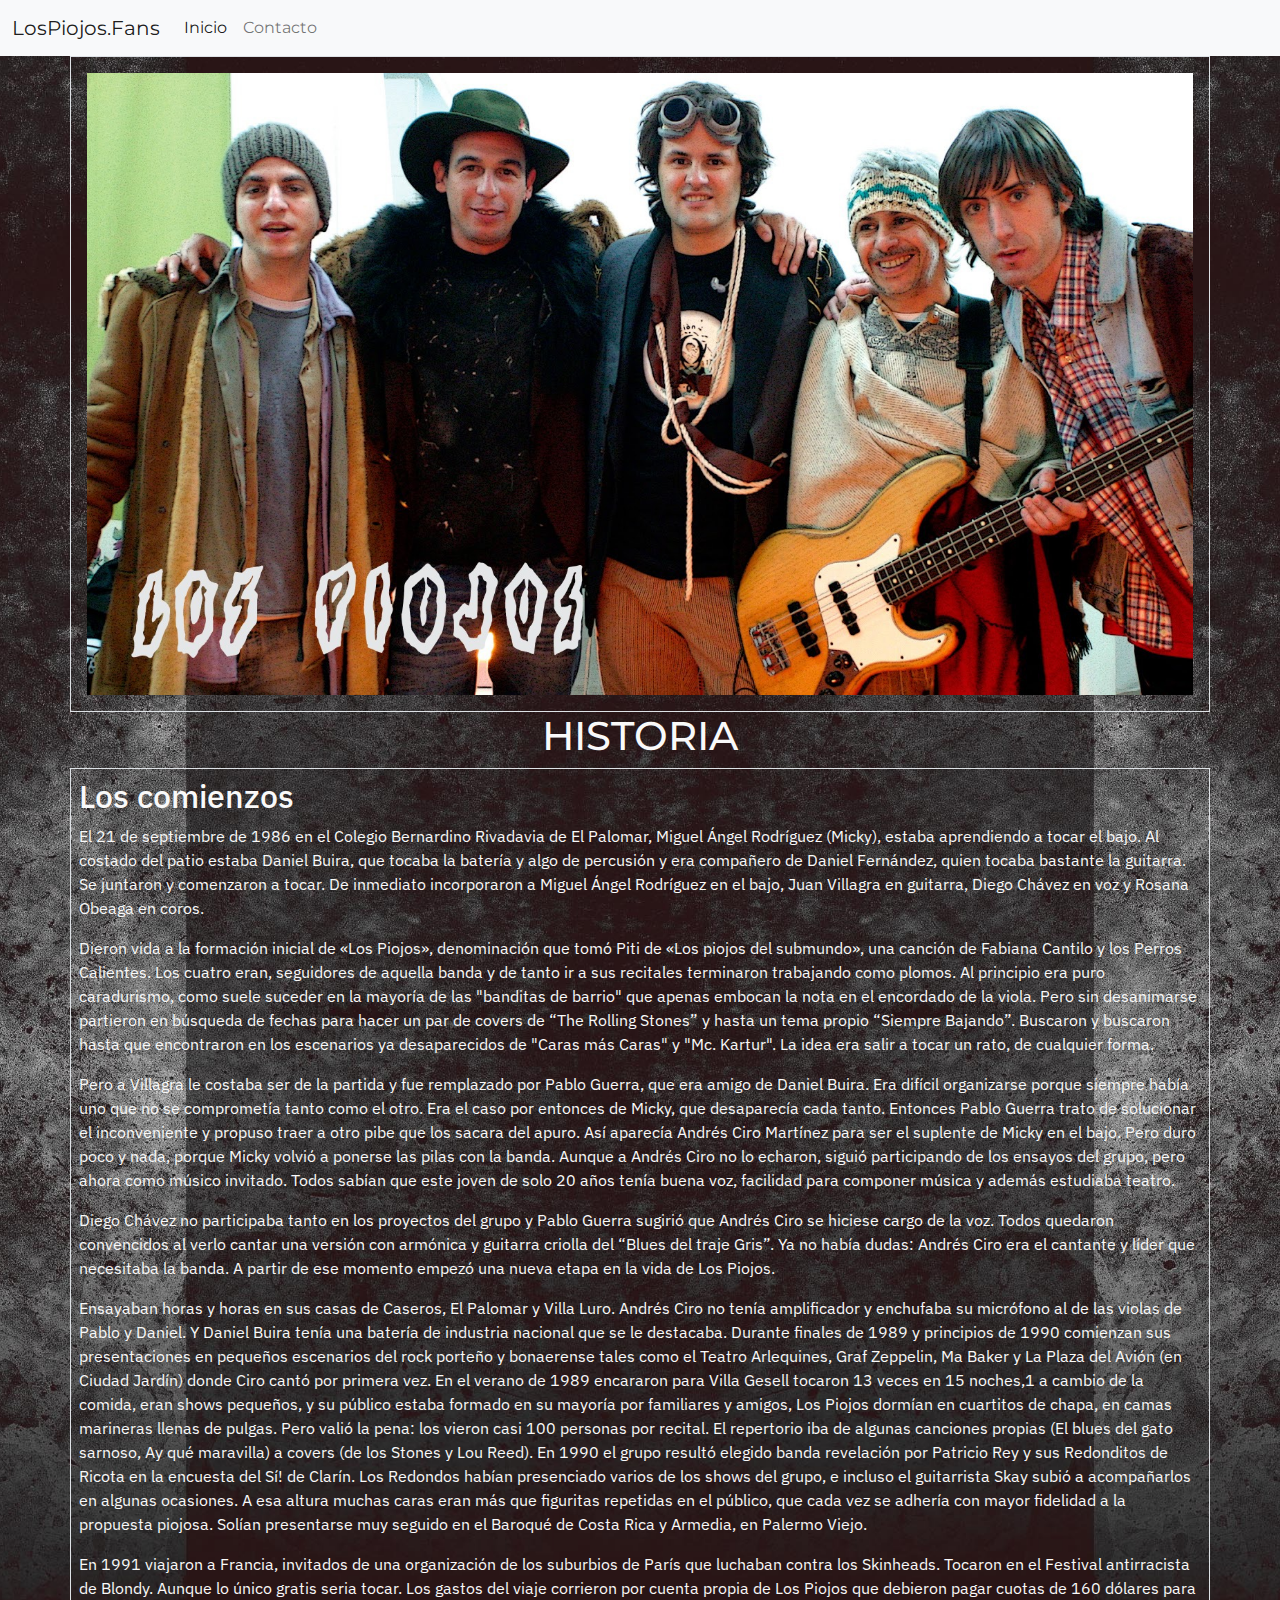
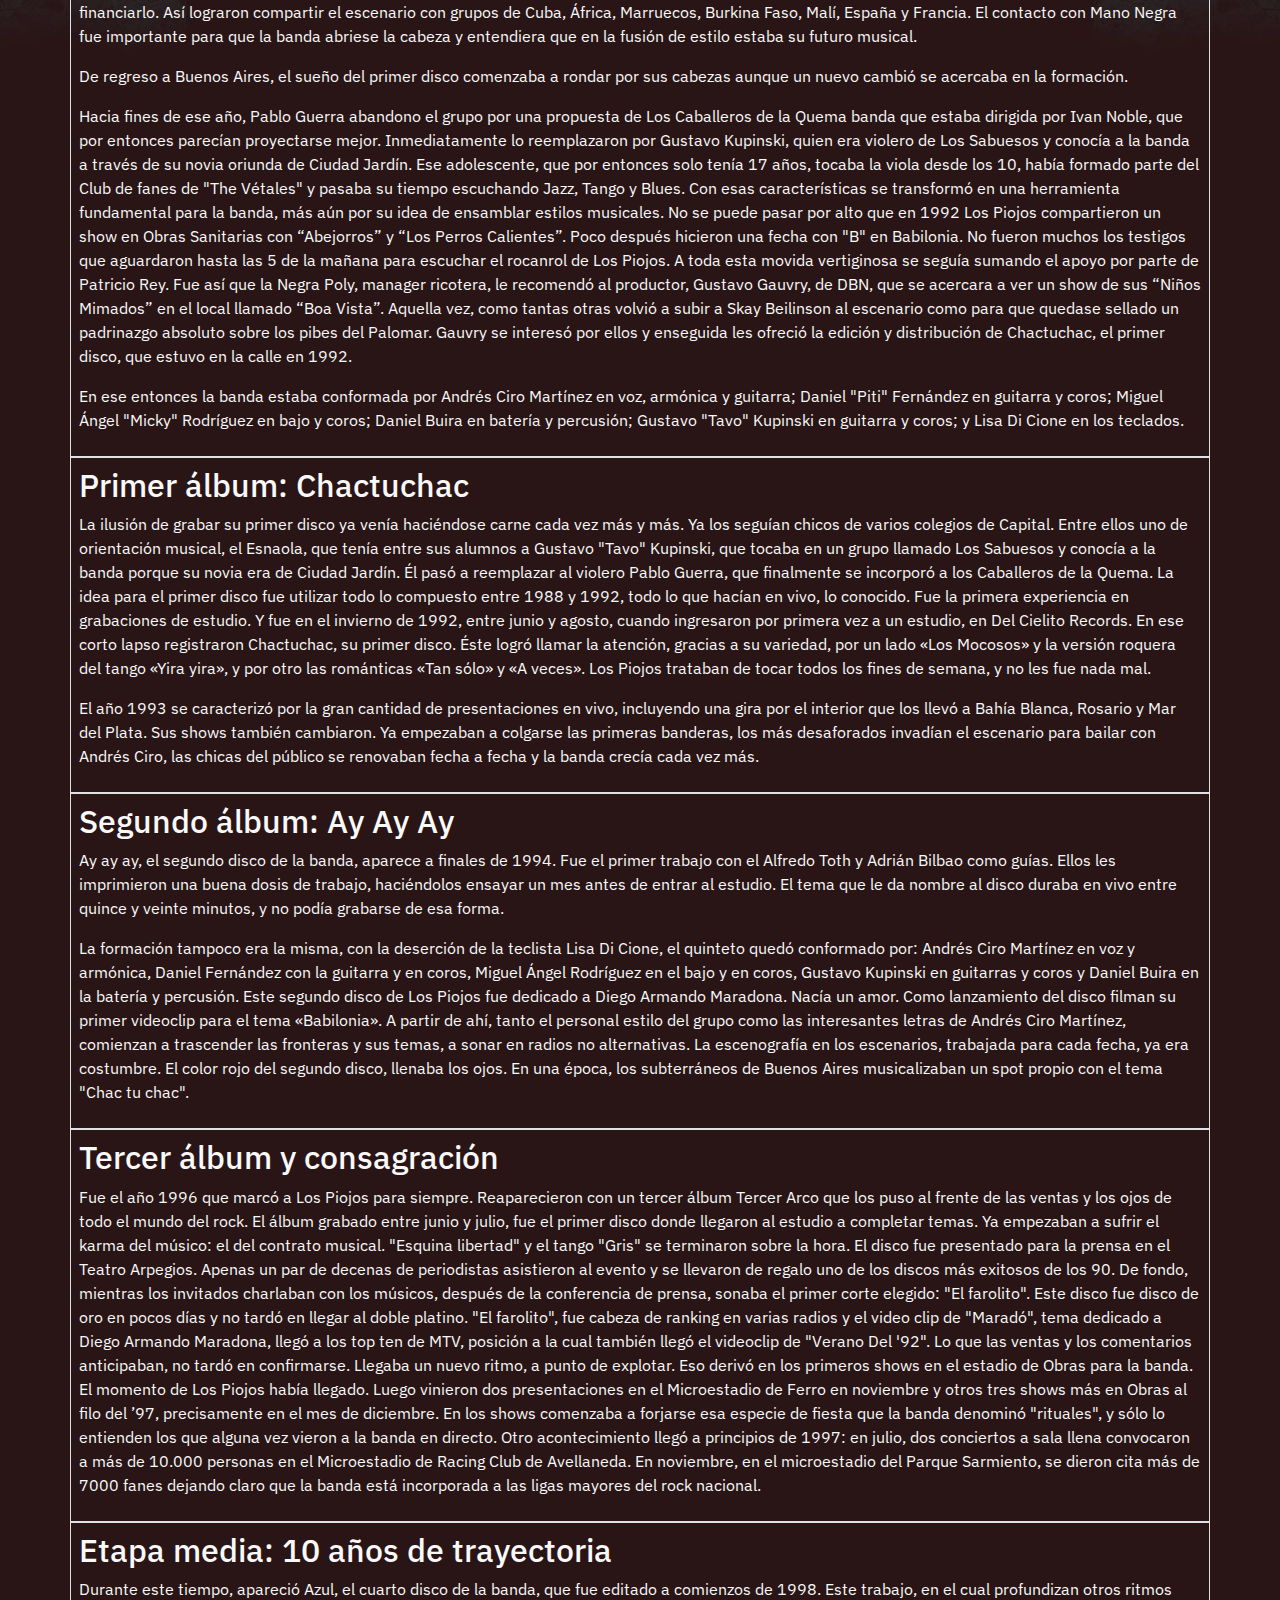
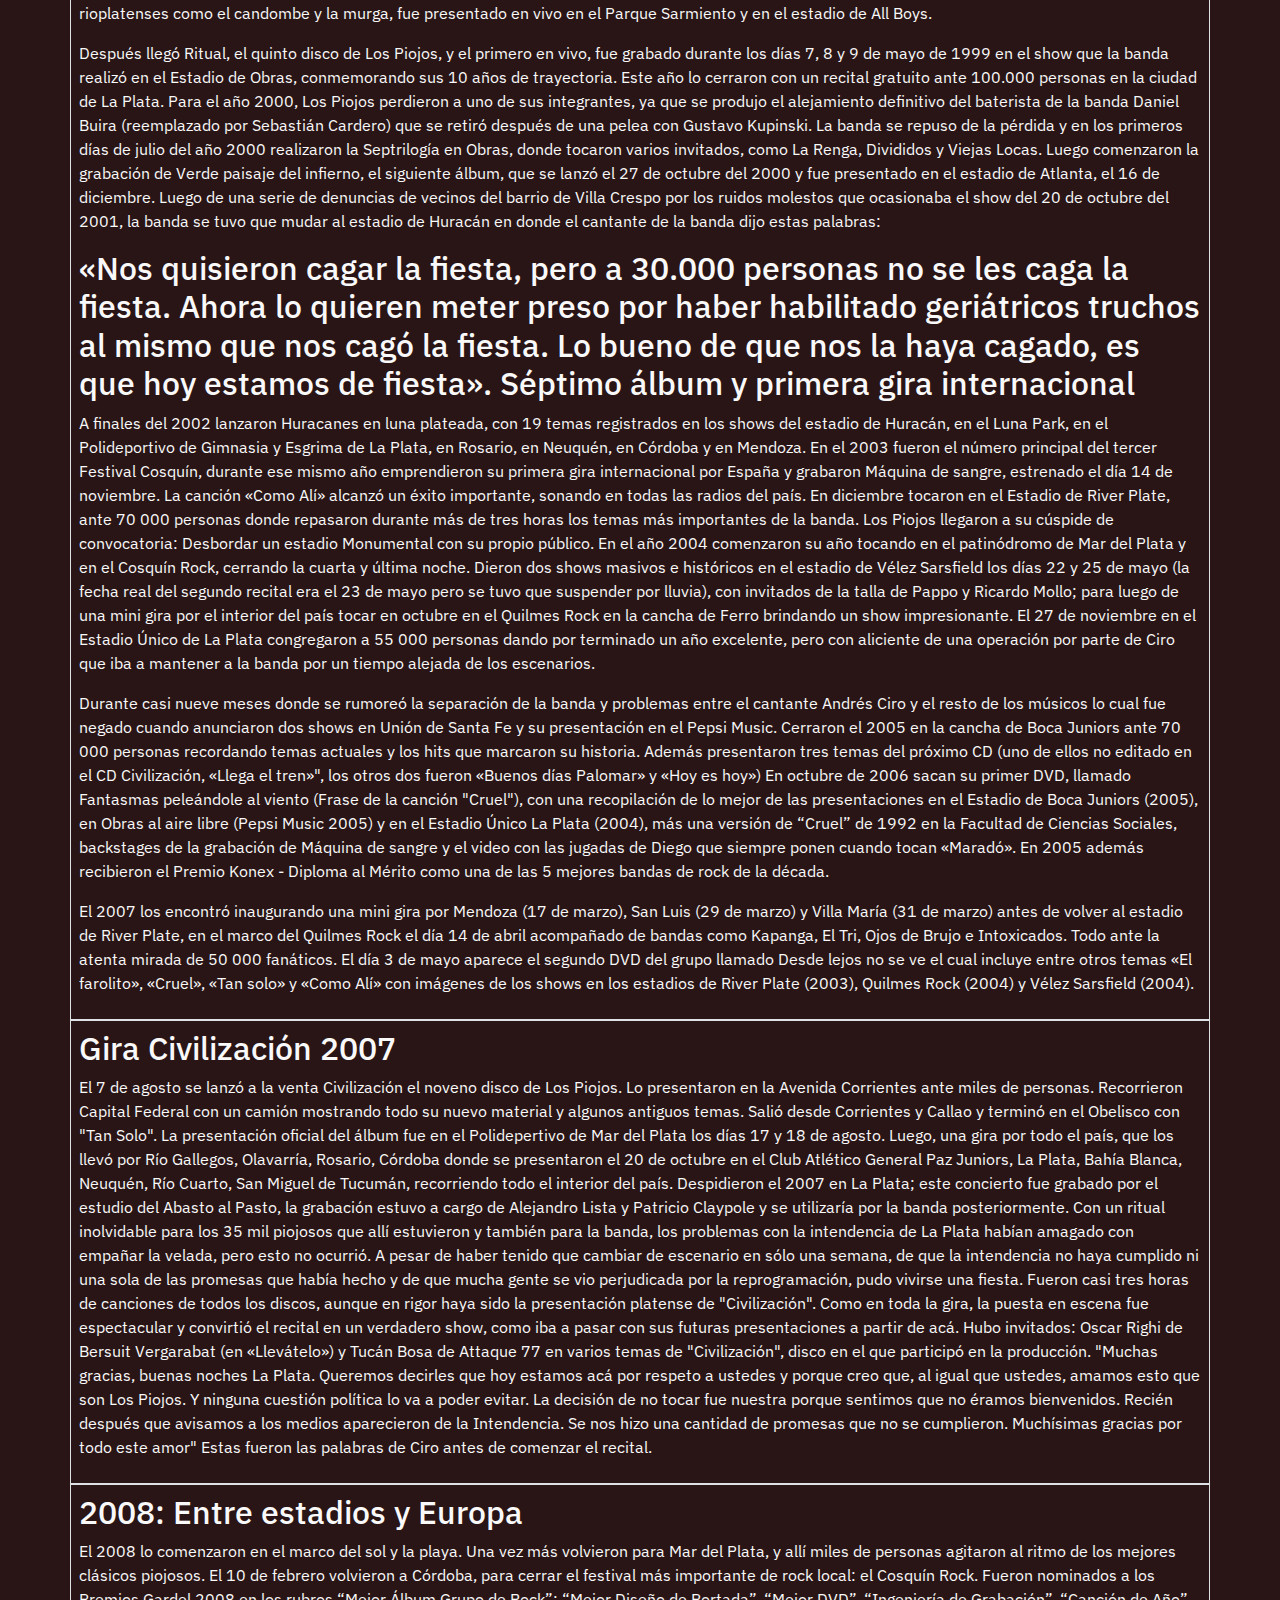
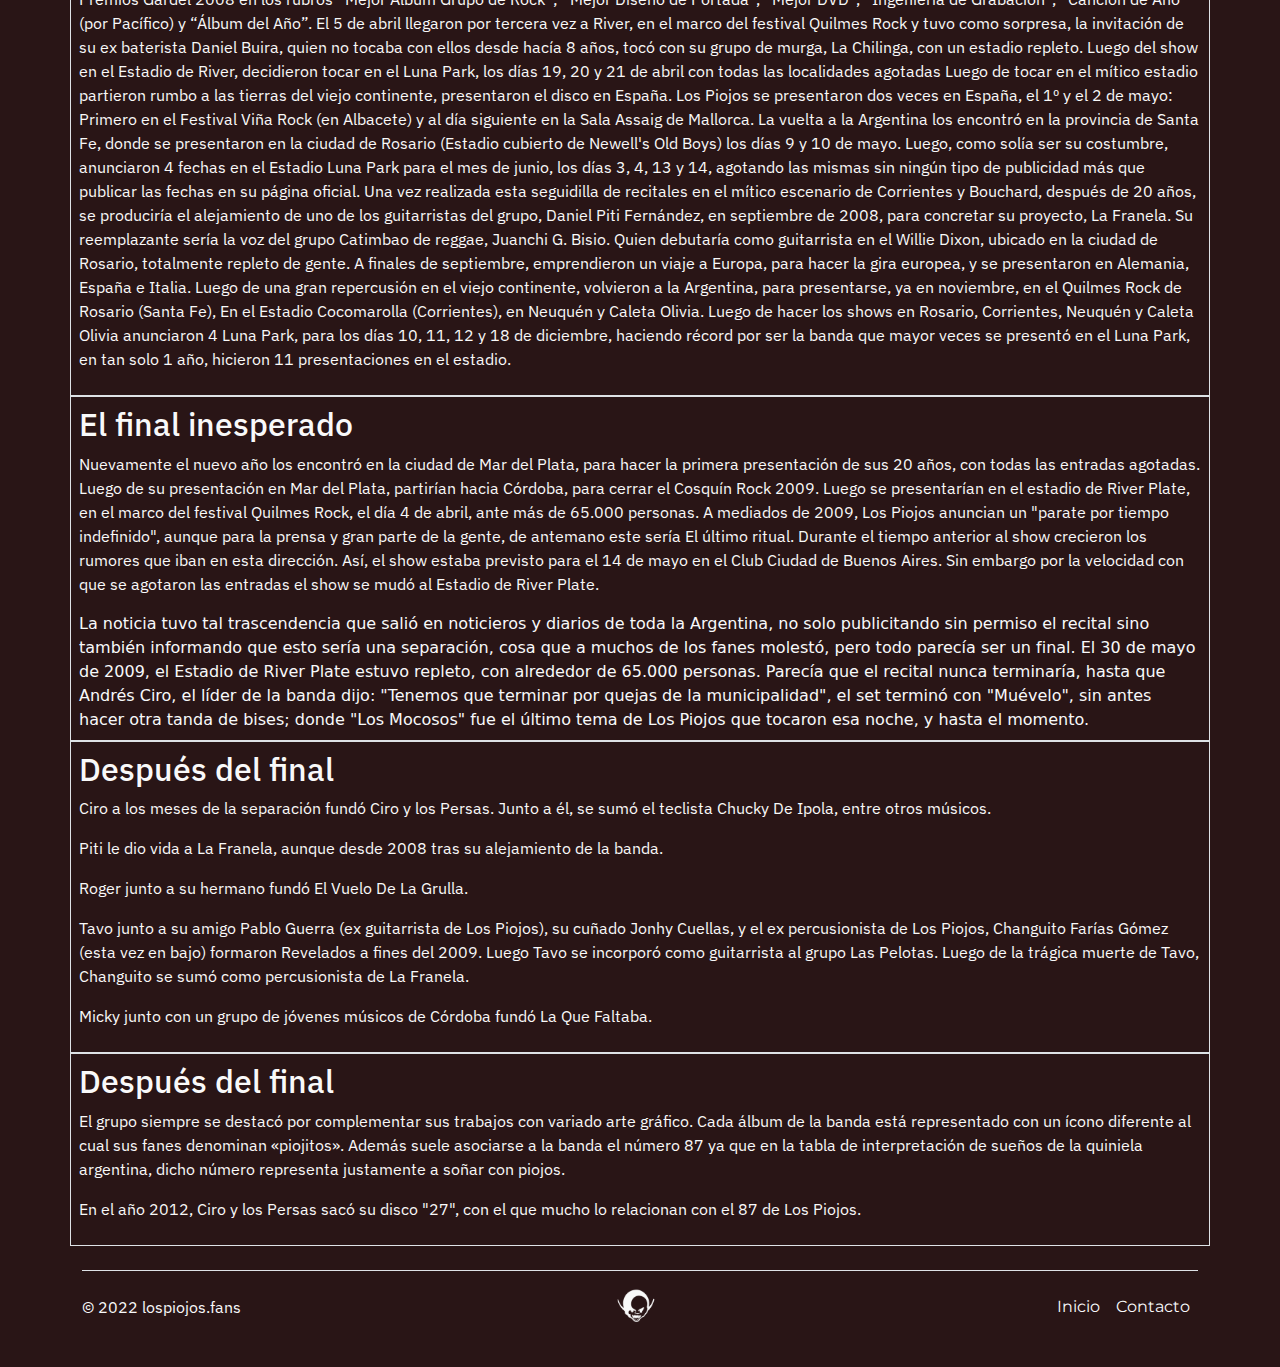
==== index.html @ 72fdc3bc "maqueteando con bootstrap" ====
<!DOCTYPE html>
<html lang="es">
<head>
    <meta charset="UTF-8">
    <meta http-equiv="X-UA-Compatible" content="IE=edge">
    <meta name="viewport" content="width=device-width, initial-scale=1">
    <link rel="preconnect" href="https://fonts.googleapis.com">
    <link rel="preconnect" href="https://fonts.gstatic.com" crossorigin>
    <link href="https://fonts.googleapis.com/css2?family=IBM+Plex+Sans&family=Montserrat:wght@800&display=swap" rel="stylesheet">
    <link rel="stylesheet" href="./css/bootstrap.min.css">
    <link rel="stylesheet" href="./css/estilo.css">

    <title>LosPiojos.Fans</title>
</head>
<body>
    <header>
        <nav class="navbar navbar-expand-lg navbar-light bg-light">
            <div class="container-fluid">
              <a class="navbar-brand" href="./index.html">LosPiojos.Fans</a>
              <button class="navbar-toggler" type="button" data-bs-toggle="collapse" data-bs-target="#navbarSupportedContent" aria-controls="navbarSupportedContent" aria-expanded="false" aria-label="Toggle navigation">
                <span class="navbar-toggler-icon"></span>
              </button>
              <div class="collapse navbar-collapse" id="navbarSupportedContent">
                <ul class="navbar-nav me-auto mb-2 mb-lg-0">
                  <li class="nav-item">
                    <a class="nav-link active" aria-current="page" href="./index.html">Inicio</a>
                  </li>
                  <li class="nav-item">
                    <a class="nav-link" href="./archivos/contacto.html">Contacto</a>
                  </li>
                    </ul>
                  </li>
                </ul>
              </div>
            </div>
        </nav>
    </header>
    <main>
      <div class="container">
        <div class="row">
          <div class="col-12 border p-3">
            <img class="img-fluid" src="./archivos/img/imagenprincipal.webp" alt="fotobaner">
          </div>
          <div class="col-12 ">
            <h1 class="text-center">HISTORIA</h1>
          </div>
          <div class="text-light border p-2">
            <h2 >
              Los comienzos
            </h2>
            <p>
              El 21 de septiembre de 1986 en el Colegio Bernardino Rivadavia de El Palomar, Miguel Ángel Rodríguez (Micky), estaba aprendiendo a tocar el bajo. Al costado del patio estaba Daniel Buira, que tocaba la batería y algo de percusión y era compañero de Daniel Fernández, quien tocaba bastante la guitarra. Se juntaron y comenzaron a tocar. De inmediato incorporaron a Miguel Ángel Rodríguez en el bajo, Juan Villagra en guitarra, Diego Chávez en voz y Rosana Obeaga en coros.
            </p>
            <p>
              Dieron vida a la formación inicial de «Los Piojos», denominación que tomó Piti de «Los piojos del submundo», una canción de Fabiana Cantilo y los Perros Calientes. Los cuatro eran, seguidores de aquella banda y de tanto ir a sus recitales terminaron trabajando como plomos. Al principio era puro caradurismo, como suele suceder en la mayoría de las "banditas de barrio" que apenas embocan la nota en el encordado de la viola. Pero sin desanimarse partieron en búsqueda de fechas para hacer un par de covers de “The Rolling Stones” y hasta un tema propio “Siempre Bajando”. Buscaron y buscaron hasta que encontraron en los escenarios ya desaparecidos de "Caras más Caras" y "Mc. Kartur". La idea era salir a tocar un rato, de cualquier forma.
            </p>
            <P>
              Pero a Villagra le costaba ser de la partida y fue remplazado por Pablo Guerra, que era amigo de Daniel Buira. Era difícil organizarse porque siempre había uno que no se comprometía tanto como el otro. Era el caso por entonces de Micky, que desaparecía cada tanto. Entonces Pablo Guerra trato de solucionar el inconveniente y propuso traer a otro pibe que los sacara del apuro. Así aparecía Andrés Ciro Martínez para ser el suplente de Micky en el bajo. Pero duro poco y nada, porque Micky volvió a ponerse las pilas con la banda. Aunque a Andrés Ciro no lo echaron, siguió participando de los ensayos del grupo, pero ahora como músico invitado. Todos sabían que este joven de solo 20 años tenía buena voz, facilidad para componer música y además estudiaba teatro.
            </P>
            <p>
              Diego Chávez no participaba tanto en los proyectos del grupo y Pablo Guerra sugirió que Andrés Ciro se hiciese cargo de la voz. Todos quedaron convencidos al verlo cantar una versión con armónica y guitarra criolla del “Blues del traje Gris”. Ya no había dudas: Andrés Ciro era el cantante y líder que necesitaba la banda. A partir de ese momento empezó una nueva etapa en la vida de Los Piojos.
            </p>
            <p>
              Ensayaban horas y horas en sus casas de Caseros, El Palomar y Villa Luro. Andrés Ciro no tenía amplificador y enchufaba su micrófono al de las violas de Pablo y Daniel. Y Daniel Buira tenía una batería de industria nacional que se le destacaba. Durante finales de 1989 y principios de 1990 comienzan sus presentaciones en pequeños escenarios del rock porteño y bonaerense tales como el Teatro Arlequines, Graf Zeppelin, Ma Baker y La Plaza del Avión (en Ciudad Jardín) donde Ciro cantó por primera vez. En el verano de 1989 encararon para Villa Gesell tocaron 13 veces en 15 noches,1 a cambio de la comida, eran shows pequeños, y su público estaba formado en su mayoría por familiares y amigos, Los Piojos dormían en cuartitos de chapa, en camas marineras llenas de pulgas. Pero valió la pena: los vieron casi 100 personas por recital. El repertorio iba de algunas canciones propias (El blues del gato sarnoso, Ay qué maravilla) a covers (de los Stones y Lou Reed). En 1990 el grupo resultó elegido banda revelación por Patricio Rey y sus Redonditos de Ricota en la encuesta del Sí! de Clarín. Los Redondos habían presenciado varios de los shows del grupo, e incluso el guitarrista Skay subió a acompañarlos en algunas ocasiones. A esa altura muchas caras eran más que figuritas repetidas en el público, que cada vez se adhería con mayor fidelidad a la propuesta piojosa. Solían presentarse muy seguido en el Baroqué de Costa Rica y Armedia, en Palermo Viejo.
            </p>
            <p>
              En 1991 viajaron a Francia, invitados de una organización de los suburbios de París que luchaban contra los Skinheads. Tocaron en el Festival antirracista de Blondy. Aunque lo único gratis seria tocar. Los gastos del viaje corrieron por cuenta propia de Los Piojos que debieron pagar cuotas de 160 dólares para financiarlo. Así lograron compartir el escenario con grupos de Cuba, África, Marruecos, Burkina Faso, Malí, España y Francia. El contacto con Mano Negra fue importante para que la banda abriese la cabeza y entendiera que en la fusión de estilo estaba su futuro musical.
            </p>
            <p>
              De regreso a Buenos Aires, el sueño del primer disco comenzaba a rondar por sus cabezas aunque un nuevo cambió se acercaba en la formación.
            </p>
            <p>
              Hacia fines de ese año, Pablo Guerra abandono el grupo por una propuesta de Los Caballeros de la Quema banda que estaba dirigida por Ivan Noble, que por entonces parecían proyectarse mejor. Inmediatamente lo reemplazaron por Gustavo Kupinski, quien era violero de Los Sabuesos y conocía a la banda a través de su novia oriunda de Ciudad Jardín. Ese adolescente, que por entonces solo tenía 17 años, tocaba la viola desde los 10, había formado parte del Club de fanes de "The Vétales" y pasaba su tiempo escuchando Jazz, Tango y Blues. Con esas características se transformó en una herramienta fundamental para la banda, más aún por su idea de ensamblar estilos musicales. No se puede pasar por alto que en 1992 Los Piojos compartieron un show en Obras Sanitarias con “Abejorros” y “Los Perros Calientes”. Poco después hicieron una fecha con "B" en Babilonia. No fueron muchos los testigos que aguardaron hasta las 5 de la mañana para escuchar el rocanrol de Los Piojos. A toda esta movida vertiginosa se seguía sumando el apoyo por parte de Patricio Rey. Fue así que la Negra Poly, manager ricotera, le recomendó al productor, Gustavo Gauvry, de DBN, que se acercara a ver un show de sus “Niños Mimados” en el local llamado “Boa Vista”. Aquella vez, como tantas otras volvió a subir a Skay Beilinson al escenario como para que quedase sellado un padrinazgo absoluto sobre los pibes del Palomar. Gauvry se interesó por ellos y enseguida les ofreció la edición y distribución de Chactuchac, el primer disco, que estuvo en la calle en 1992.
            <p>
              En ese entonces la banda estaba conformada por Andrés Ciro Martínez en voz, armónica y guitarra; Daniel "Piti" Fernández en guitarra y coros; Miguel Ángel "Micky" Rodríguez en bajo y coros; Daniel Buira en batería y percusión; Gustavo "Tavo" Kupinski en guitarra y coros; y Lisa Di Cione en los teclados.
            </p>
          </div>
          <div class="text-light border p-2">
            <h2>
              Primer álbum: Chactuchac
            </h2>
            <p>
              La ilusión de grabar su primer disco ya venía haciéndose carne cada vez más y más. Ya los seguían chicos de varios colegios de Capital. Entre ellos uno de orientación musical, el Esnaola, que tenía entre sus alumnos a Gustavo "Tavo" Kupinski, que tocaba en un grupo llamado Los Sabuesos y conocía a la banda porque su novia era de Ciudad Jardín. Él pasó a reemplazar al violero Pablo Guerra, que finalmente se incorporó a los Caballeros de la Quema. La idea para el primer disco fue utilizar todo lo compuesto entre 1988 y 1992, todo lo que hacían en vivo, lo conocido. Fue la primera experiencia en grabaciones de estudio. Y fue en el invierno de 1992, entre junio y agosto, cuando ingresaron por primera vez a un estudio, en Del Cielito Records. En ese corto lapso registraron Chactuchac, su primer disco. Éste logró llamar la atención, gracias a su variedad, por un lado «Los Mocosos» y la versión roquera del tango «Yira yira», y por otro las románticas «Tan sólo» y «A veces». Los Piojos trataban de tocar todos los fines de semana, y no les fue nada mal.
            </p>
            <p>
              El año 1993 se caracterizó por la gran cantidad de presentaciones en vivo, incluyendo una gira por el interior que los llevó a Bahía Blanca, Rosario y Mar del Plata. Sus shows también cambiaron. Ya empezaban a colgarse las primeras banderas, los más desaforados invadían el escenario para bailar con Andrés Ciro, las chicas del público se renovaban fecha a fecha y la banda crecía cada vez más.
            </p>
          </div>
          <div class="text-light border p-2">
            <h2>
              Segundo álbum: Ay Ay Ay
            </h2>
            <p>
              Ay ay ay, el segundo disco de la banda, aparece a finales de 1994. Fue el primer trabajo con el Alfredo Toth y Adrián Bilbao como guías. Ellos les imprimieron una buena dosis de trabajo, haciéndolos ensayar un mes antes de entrar al estudio. El tema que le da nombre al disco duraba en vivo entre quince y veinte minutos, y no podía grabarse de esa forma.
            </p>
            <p>
              La formación tampoco era la misma, con la deserción de la teclista Lisa Di Cione, el quinteto quedó conformado por: Andrés Ciro Martínez en voz y armónica, Daniel Fernández con la guitarra y en coros, Miguel Ángel Rodríguez en el bajo y en coros, Gustavo Kupinski en guitarras y coros y Daniel Buira en la batería y percusión. Este segundo disco de Los Piojos fue dedicado a Diego Armando Maradona. Nacía un amor. Como lanzamiento del disco filman su primer videoclip para el tema «Babilonia». A partir de ahí, tanto el personal estilo del grupo como las interesantes letras de Andrés Ciro Martínez, comienzan a trascender las fronteras y sus temas, a sonar en radios no alternativas. La escenografía en los escenarios, trabajada para cada fecha, ya era costumbre. El color rojo del segundo disco, llenaba los ojos. En una época, los subterráneos de Buenos Aires musicalizaban un spot propio con el tema "Chac tu chac".
            </p>
          </div>
          <div class="text-light border p-2">
            <h2>
              Tercer álbum y consagración
            </h2>
            <p>
              Fue el año 1996 que marcó a Los Piojos para siempre. Reaparecieron con un tercer álbum Tercer Arco que los puso al frente de las ventas y los ojos de todo el mundo del rock. El álbum grabado entre junio y julio, fue el primer disco donde llegaron al estudio a completar temas. Ya empezaban a sufrir el karma del músico: el del contrato musical. "Esquina libertad" y el tango "Gris" se terminaron sobre la hora. El disco fue presentado para la prensa en el Teatro Arpegios. Apenas un par de decenas de periodistas asistieron al evento y se llevaron de regalo uno de los discos más exitosos de los 90. De fondo, mientras los invitados charlaban con los músicos, después de la conferencia de prensa, sonaba el primer corte elegido: "El farolito". Este disco fue disco de oro en pocos días y no tardó en llegar al doble platino. "El farolito", fue cabeza de ranking en varias radios y el video clip de "Maradó", tema dedicado a Diego Armando Maradona, llegó a los top ten de MTV, posición a la cual también llegó el videoclip de "Verano Del '92". Lo que las ventas y los comentarios anticipaban, no tardó en confirmarse. Llegaba un nuevo ritmo, a punto de explotar. Eso derivó en los primeros shows en el estadio de Obras para la banda. El momento de Los Piojos había llegado. Luego vinieron dos presentaciones en el Microestadio de Ferro en noviembre y otros tres shows más en Obras al filo del ’97, precisamente en el mes de diciembre. En los shows comenzaba a forjarse esa especie de fiesta que la banda denominó "rituales", y sólo lo entienden los que alguna vez vieron a la banda en directo. Otro acontecimiento llegó a principios de 1997: en julio, dos conciertos a sala llena convocaron a más de 10.000 personas en el Microestadio de Racing Club de Avellaneda. En noviembre, en el microestadio del Parque Sarmiento, se dieron cita más de 7000 fanes dejando claro que la banda está incorporada a las ligas mayores del rock nacional.
            </p>
            </div>
            <div class="text-light border p-2">
            <h2>
              Etapa media: 10 años de trayectoria
            </h2>
            <p>
              Durante este tiempo, apareció Azul, el cuarto disco de la banda, que fue editado a comienzos de 1998. Este trabajo, en el cual profundizan otros ritmos rioplatenses como el candombe y la murga, fue presentado en vivo en el Parque Sarmiento y en el estadio de All Boys.
            </p>
            <p>
              Después llegó Ritual, el quinto disco de Los Piojos, y el primero en vivo, fue grabado durante los días 7, 8 y 9 de mayo de 1999 en el show que la banda realizó en el Estadio de Obras, conmemorando sus 10 años de trayectoria. Este año lo cerraron con un recital gratuito ante 100.000 personas en la ciudad de La Plata. Para el año 2000, Los Piojos perdieron a uno de sus integrantes, ya que se produjo el alejamiento definitivo del baterista de la banda Daniel Buira (reemplazado por Sebastián Cardero) que se retiró después de una pelea con Gustavo Kupinski. La banda se repuso de la pérdida y en los primeros días de julio del año 2000 realizaron la Septrilogía en Obras, donde tocaron varios invitados, como La Renga, Divididos y Viejas Locas. Luego comenzaron la grabación de Verde paisaje del infierno, el siguiente álbum, que se lanzó el 27 de octubre del 2000 y fue presentado en el estadio de Atlanta, el 16 de diciembre. Luego de una serie de denuncias de vecinos del barrio de Villa Crespo por los ruidos molestos que ocasionaba el show del 20 de octubre del 2001, la banda se tuvo que mudar al estadio de Huracán en donde el cantante de la banda dijo estas palabras:
            </p>
            <h2>
              «Nos quisieron cagar la fiesta, pero a 30.000 personas no se les caga la fiesta. Ahora lo quieren meter preso por haber habilitado geriátricos truchos al mismo que nos cagó la fiesta. Lo bueno de que nos la haya cagado, es que hoy estamos de fiesta».
              Séptimo álbum y primera gira internacional
            </h2>
            <p>
              A finales del 2002 lanzaron Huracanes en luna plateada, con 19 temas registrados en los shows del estadio de Huracán, en el Luna Park, en el Polideportivo de Gimnasia y Esgrima de La Plata, en Rosario, en Neuquén, en Córdoba y en Mendoza. En el 2003 fueron el número principal del tercer Festival Cosquín, durante ese mismo año emprendieron su primera gira internacional por España y grabaron Máquina de sangre, estrenado el día 14 de noviembre. La canción «Como Alí» alcanzó un éxito importante, sonando en todas las radios del país. En diciembre tocaron en el Estadio de River Plate, ante 70 000 personas donde repasaron durante más de tres horas los temas más importantes de la banda. Los Piojos llegaron a su cúspide de convocatoria: Desbordar un estadio Monumental con su propio público. En el año 2004 comenzaron su año tocando en el patinódromo de Mar del Plata y en el Cosquín Rock, cerrando la cuarta y última noche. Dieron dos shows masivos e históricos en el estadio de Vélez Sarsfield los días 22 y 25 de mayo (la fecha real del segundo recital era el 23 de mayo pero se tuvo que suspender por lluvia), con invitados de la talla de Pappo y Ricardo Mollo; para luego de una mini gira por el interior del país tocar en octubre en el Quilmes Rock en la cancha de Ferro brindando un show impresionante. El 27 de noviembre en el Estadio Único de La Plata congregaron a 55 000 personas dando por terminado un año excelente, pero con aliciente de una operación por parte de Ciro que iba a mantener a la banda por un tiempo alejada de los escenarios.
            </p>
            <p>
              Durante casi nueve meses donde se rumoreó la separación de la banda y problemas entre el cantante Andrés Ciro y el resto de los músicos lo cual fue negado cuando anunciaron dos shows en Unión de Santa Fe y su presentación en el Pepsi Music. Cerraron el 2005 en la cancha de Boca Juniors ante 70 000 personas recordando temas actuales y los hits que marcaron su historia. Además presentaron tres temas del próximo CD (uno de ellos no editado en el CD Civilización, «Llega el tren»", los otros dos fueron «Buenos días Palomar» y «Hoy es hoy») En octubre de 2006 sacan su primer DVD, llamado Fantasmas peleándole al viento (Frase de la canción "Cruel"), con una recopilación de lo mejor de las presentaciones en el Estadio de Boca Juniors (2005), en Obras al aire libre (Pepsi Music 2005) y en el Estadio Único La Plata (2004), más una versión de “Cruel” de 1992 en la Facultad de Ciencias Sociales, backstages de la grabación de Máquina de sangre y el video con las jugadas de Diego que siempre ponen cuando tocan «Maradó». En 2005 además recibieron el Premio Konex - Diploma al Mérito como una de las 5 mejores bandas de rock de la década.
            </p>
            <p>
              El 2007 los encontró inaugurando una mini gira por Mendoza (17 de marzo), San Luis (29 de marzo) y Villa María (31 de marzo) antes de volver al estadio de River Plate, en el marco del Quilmes Rock el día 14 de abril acompañado de bandas como Kapanga, El Tri, Ojos de Brujo e Intoxicados. Todo ante la atenta mirada de 50 000 fanáticos. El día 3 de mayo aparece el segundo DVD del grupo llamado Desde lejos no se ve el cual incluye entre otros temas «El farolito», «Cruel», «Tan solo» y «Como Alí» con imágenes de los shows en los estadios de River Plate (2003), Quilmes Rock (2004) y Vélez Sarsfield (2004).
            </p>
          </div>
          <div class="text-light border p-2">
            <h2>
              Gira Civilización 2007
            </h2>
            <p>
              El 7 de agosto se lanzó a la venta Civilización el noveno disco de Los Piojos. Lo presentaron en la Avenida Corrientes ante miles de personas. Recorrieron Capital Federal con un camión mostrando todo su nuevo material y algunos antiguos temas. Salió desde Corrientes y Callao y terminó en el Obelisco con "Tan Solo". La presentación oficial del álbum fue en el Polidepertivo de Mar del Plata los días 17 y 18 de agosto. Luego, una gira por todo el país, que los llevó por Río Gallegos, Olavarría, Rosario, Córdoba donde se presentaron el 20 de octubre en el Club Atlético General Paz Juniors, La Plata, Bahía Blanca, Neuquén, Río Cuarto, San Miguel de Tucumán, recorriendo todo el interior del país. Despidieron el 2007 en La Plata; este concierto fue grabado por el estudio del Abasto al Pasto, la grabación estuvo a cargo de Alejandro Lista y Patricio Claypole y se utilizaría por la banda posteriormente. Con un ritual inolvidable para los 35 mil piojosos que allí estuvieron y también para la banda, los problemas con la intendencia de La Plata habían amagado con empañar la velada, pero esto no ocurrió. A pesar de haber tenido que cambiar de escenario en sólo una semana, de que la intendencia no haya cumplido ni una sola de las promesas que había hecho y de que mucha gente se vio perjudicada por la reprogramación, pudo vivirse una fiesta. Fueron casi tres horas de canciones de todos los discos, aunque en rigor haya sido la presentación platense de "Civilización". Como en toda la gira, la puesta en escena fue espectacular y convirtió el recital en un verdadero show, como iba a pasar con sus futuras presentaciones a partir de acá. Hubo invitados: Oscar Righi de Bersuit Vergarabat (en «Llevátelo») y Tucán Bosa de Attaque 77 en varios temas de "Civilización", disco en el que participó en la producción. "Muchas gracias, buenas noches La Plata. Queremos decirles que hoy estamos acá por respeto a ustedes y porque creo que, al igual que ustedes, amamos esto que son Los Piojos. Y ninguna cuestión política lo va a poder evitar. La decisión de no tocar fue nuestra porque sentimos que no éramos bienvenidos. Recién después que avisamos a los medios aparecieron de la Intendencia. Se nos hizo una cantidad de promesas que no se cumplieron. Muchísimas gracias por todo este amor" Estas fueron las palabras de Ciro antes de comenzar el recital.
            </p>
          </div>
          <div class="text-light border p-2">
            <h2>
              2008: Entre estadios y Europa
            </h2>
            <p>
              El 2008 lo comenzaron en el marco del sol y la playa. Una vez más volvieron para Mar del Plata, y allí miles de personas agitaron al ritmo de los mejores clásicos piojosos. El 10 de febrero volvieron a Córdoba, para cerrar el festival más importante de rock local: el Cosquín Rock. Fueron nominados a los Premios Gardel 2008 en los rubros “Mejor Álbum Grupo de Rock”; “Mejor Diseño de Portada”, “Mejor DVD”, “Ingeniería de Grabación”, “Canción de Año” (por Pacífico) y “Álbum del Año”. El 5 de abril llegaron por tercera vez a River, en el marco del festival Quilmes Rock y tuvo como sorpresa, la invitación de su ex baterista Daniel Buira, quien no tocaba con ellos desde hacía 8 años, tocó con su grupo de murga, La Chilinga, con un estadio repleto. Luego del show en el Estadio de River, decidieron tocar en el Luna Park, los días 19, 20 y 21 de abril con todas las localidades agotadas Luego de tocar en el mítico estadio partieron rumbo a las tierras del viejo continente, presentaron el disco en España. Los Piojos se presentaron dos veces en España, el 1º y el 2 de mayo: Primero en el Festival Viña Rock (en Albacete) y al día siguiente en la Sala Assaig de Mallorca. La vuelta a la Argentina los encontró en la provincia de Santa Fe, donde se presentaron en la ciudad de Rosario (Estadio cubierto de Newell's Old Boys) los días 9 y 10 de mayo. Luego, como solía ser su costumbre, anunciaron 4 fechas en el Estadio Luna Park para el mes de junio, los días 3, 4, 13 y 14, agotando las mismas sin ningún tipo de publicidad más que publicar las fechas en su página oficial. Una vez realizada esta seguidilla de recitales en el mítico escenario de Corrientes y Bouchard, después de 20 años, se produciría el alejamiento de uno de los guitarristas del grupo, Daniel Piti Fernández, en septiembre de 2008, para concretar su proyecto, La Franela. Su reemplazante sería la voz del grupo Catimbao de reggae, Juanchi G. Bisio. Quien debutaría como guitarrista en el Willie Dixon, ubicado en la ciudad de Rosario, totalmente repleto de gente. A finales de septiembre, emprendieron un viaje a Europa, para hacer la gira europea, y se presentaron en Alemania, España e Italia. Luego de una gran repercusión en el viejo continente, volvieron a la Argentina, para presentarse, ya en noviembre, en el Quilmes Rock de Rosario (Santa Fe), En el Estadio Cocomarolla (Corrientes), en Neuquén y Caleta Olivia. Luego de hacer los shows en Rosario, Corrientes, Neuquén y Caleta Olivia anunciaron 4 Luna Park, para los días 10, 11, 12 y 18 de diciembre, haciendo récord por ser la banda que mayor veces se presentó en el Luna Park, en tan solo 1 año, hicieron 11 presentaciones en el estadio.
            </p>
          </div>
          <div class="text-light border p-2">
            <h2>
              El final inesperado
            </h2>
            <p>
              Nuevamente el nuevo año los encontró en la ciudad de Mar del Plata, para hacer la primera presentación de sus 20 años, con todas las entradas agotadas. Luego de su presentación en Mar del Plata, partirían hacia Córdoba, para cerrar el Cosquín Rock 2009. Luego se presentarían en el estadio de River Plate, en el marco del festival Quilmes Rock, el día 4 de abril, ante más de 65.000 personas. A mediados de 2009, Los Piojos anuncian un "parate por tiempo indefinido", aunque para la prensa y gran parte de la gente, de antemano este sería El último ritual. Durante el tiempo anterior al show crecieron los rumores que iban en esta dirección. Así, el show estaba previsto para el 14 de mayo en el Club Ciudad de Buenos Aires. Sin embargo por la velocidad con que se agotaron las entradas el show se mudó al Estadio de River Plate.
            </p>
              La noticia tuvo tal trascendencia que salió en noticieros y diarios de toda la Argentina, no solo publicitando sin permiso el recital sino también informando que esto sería una separación, cosa que a muchos de los fanes molestó, pero todo parecía ser un final. El 30 de mayo de 2009, el Estadio de River Plate estuvo repleto, con alrededor de 65.000 personas. Parecía que el recital nunca terminaría, hasta que Andrés Ciro, el líder de la banda dijo: "Tenemos que terminar por quejas de la municipalidad", el set terminó con "Muévelo", sin antes hacer otra tanda de bises; donde "Los Mocosos" fue el último tema de Los Piojos que tocaron esa noche, y hasta el momento.
          </div>
          <div class="text-light border p-2">
            <h2>
              Después del final
            </h2>
            <p>
              Ciro a los meses de la separación fundó Ciro y los Persas. Junto a él, se sumó el teclista Chucky De Ipola, entre otros músicos.
            </p>
            <p>
              Piti le dio vida a La Franela, aunque desde 2008 tras su alejamiento de la banda.
            </p>
            <p>
              Roger junto a su hermano fundó El Vuelo De La Grulla.
            </p>
            <p>
              Tavo junto a su amigo Pablo Guerra (ex guitarrista de Los Piojos), su cuñado Jonhy Cuellas, y el ex percusionista de Los Piojos, Changuito Farías Gómez (esta vez en bajo) formaron Revelados a fines del 2009. Luego Tavo se incorporó como guitarrista al grupo Las Pelotas. Luego de la trágica muerte de Tavo, Changuito se sumó como percusionista de La Franela.
            </p>
            <p>
              Micky junto con un grupo de jóvenes músicos de Córdoba fundó La Que Faltaba.
            </p>
          </div>
          <div class="text-light border p-2">
            <h2>
              Después del final
            </h2>
            <p>
              El grupo siempre se destacó por complementar sus trabajos con variado arte gráfico. Cada álbum de la banda está representado con un ícono diferente al cual sus fanes denominan «piojitos». Además suele asociarse a la banda el número 87 ya que en la tabla de interpretación de sueños de la quiniela argentina, dicho número representa justamente a soñar con piojos.
            </p>
            <p>
              En el año 2012, Ciro y los Persas sacó su disco "27", con el que mucho lo relacionan con el 87 de Los Piojos.
            </p>
          </div>
        </div>
        <footer class="d-flex flex-wrap justify-content-between align-items-center py-3 my-4 border-top">
          <p class="col-md-4 mb-0 text-light">&copy; 2022 lospiojos.fans</p>
      
          <a href="/" class="col-md-4 d-flex align-items-center justify-content-center mb-3 mb-md-0 me-md-auto link-dark text-decoration-none">
            <img class="bi me-2 img-fluid" src="./archivos/img/logo.png" width="40" height="32">
          </a>
      
          <ul class="nav col-md-4 justify-content-end">
            <li class="nav-item "><a href="./index.html" class="nav-link px-2 text-light">Inicio</a></li>
            <li class="nav-item"><a href="./archivos/contacto.html" class="nav-link px-2 text-light">Contacto</a></li>
          </ul>
        </footer>
      </div>
      </div>
    </main>
    <script src="https://cdn.jsdelivr.net/npm/bootstrap@5.0.1/dist/js/bootstrap.bundle.min.js" integrity="sha384-gtEjrD/SeCtmISkJkNUaaKMoLD0//ElJ19smozuHV6z3Iehds+3Ulb9Bn9Plx0x4" crossorigin="anonymous"></script
</body>
</html>
---- css/estilo.css ----
body{
    background: #291516;
    background-color: #291516;
    background-attachment: scroll;
    background-repeat: no-repeat;
    background-position: center top;
    background-image: url(../archivos/img/fondo.webp);
    background-size: 165%;
}
h1{
    font-family: 'Montserrat', sans-serif;
    color: #f9f9f9;
}
a{
    font-family: 'Montserrat', sans-serif;
    color: #f9f9f9;
}
p{
    font-family: 'IBM Plex Sans', sans-serif;
    color: #f9f9f9;
}
h2{
    font-family: 'IBM Plex Sans', sans-serif;
    color: #f9f9f9;
}
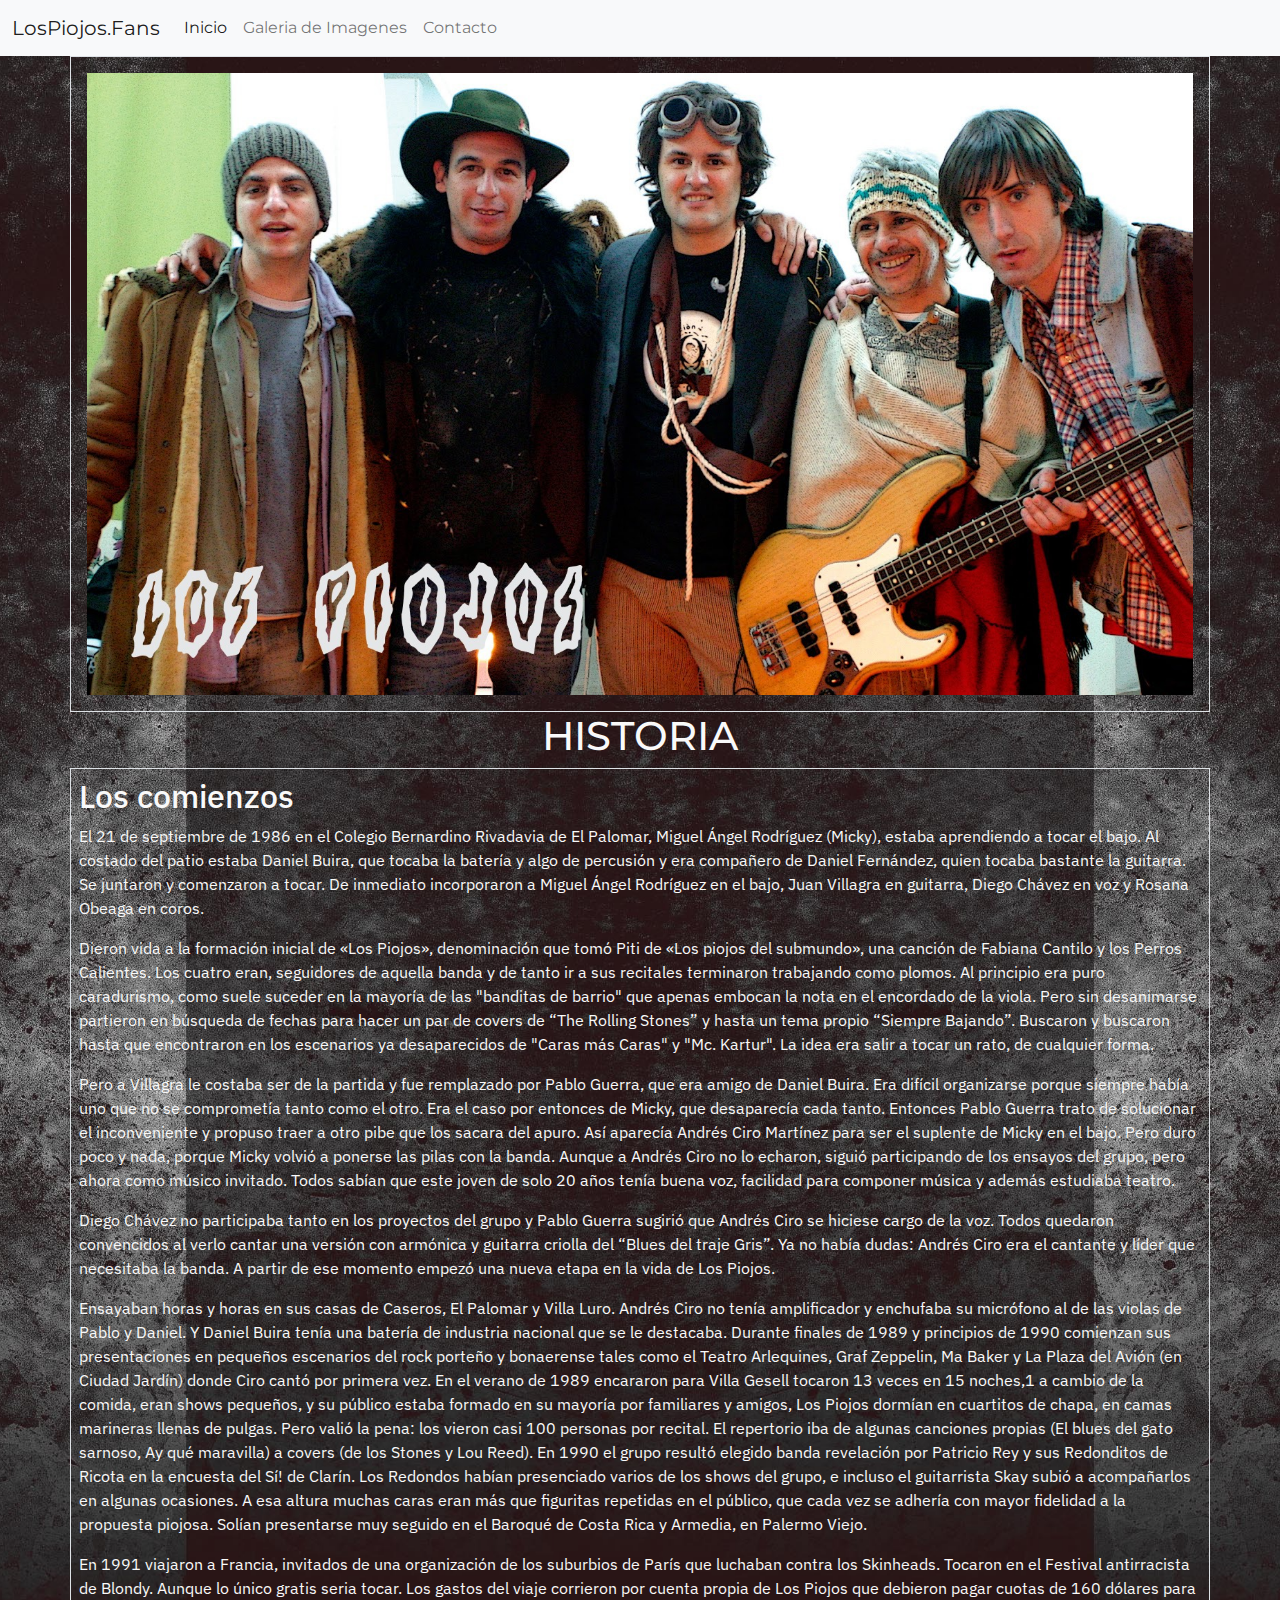
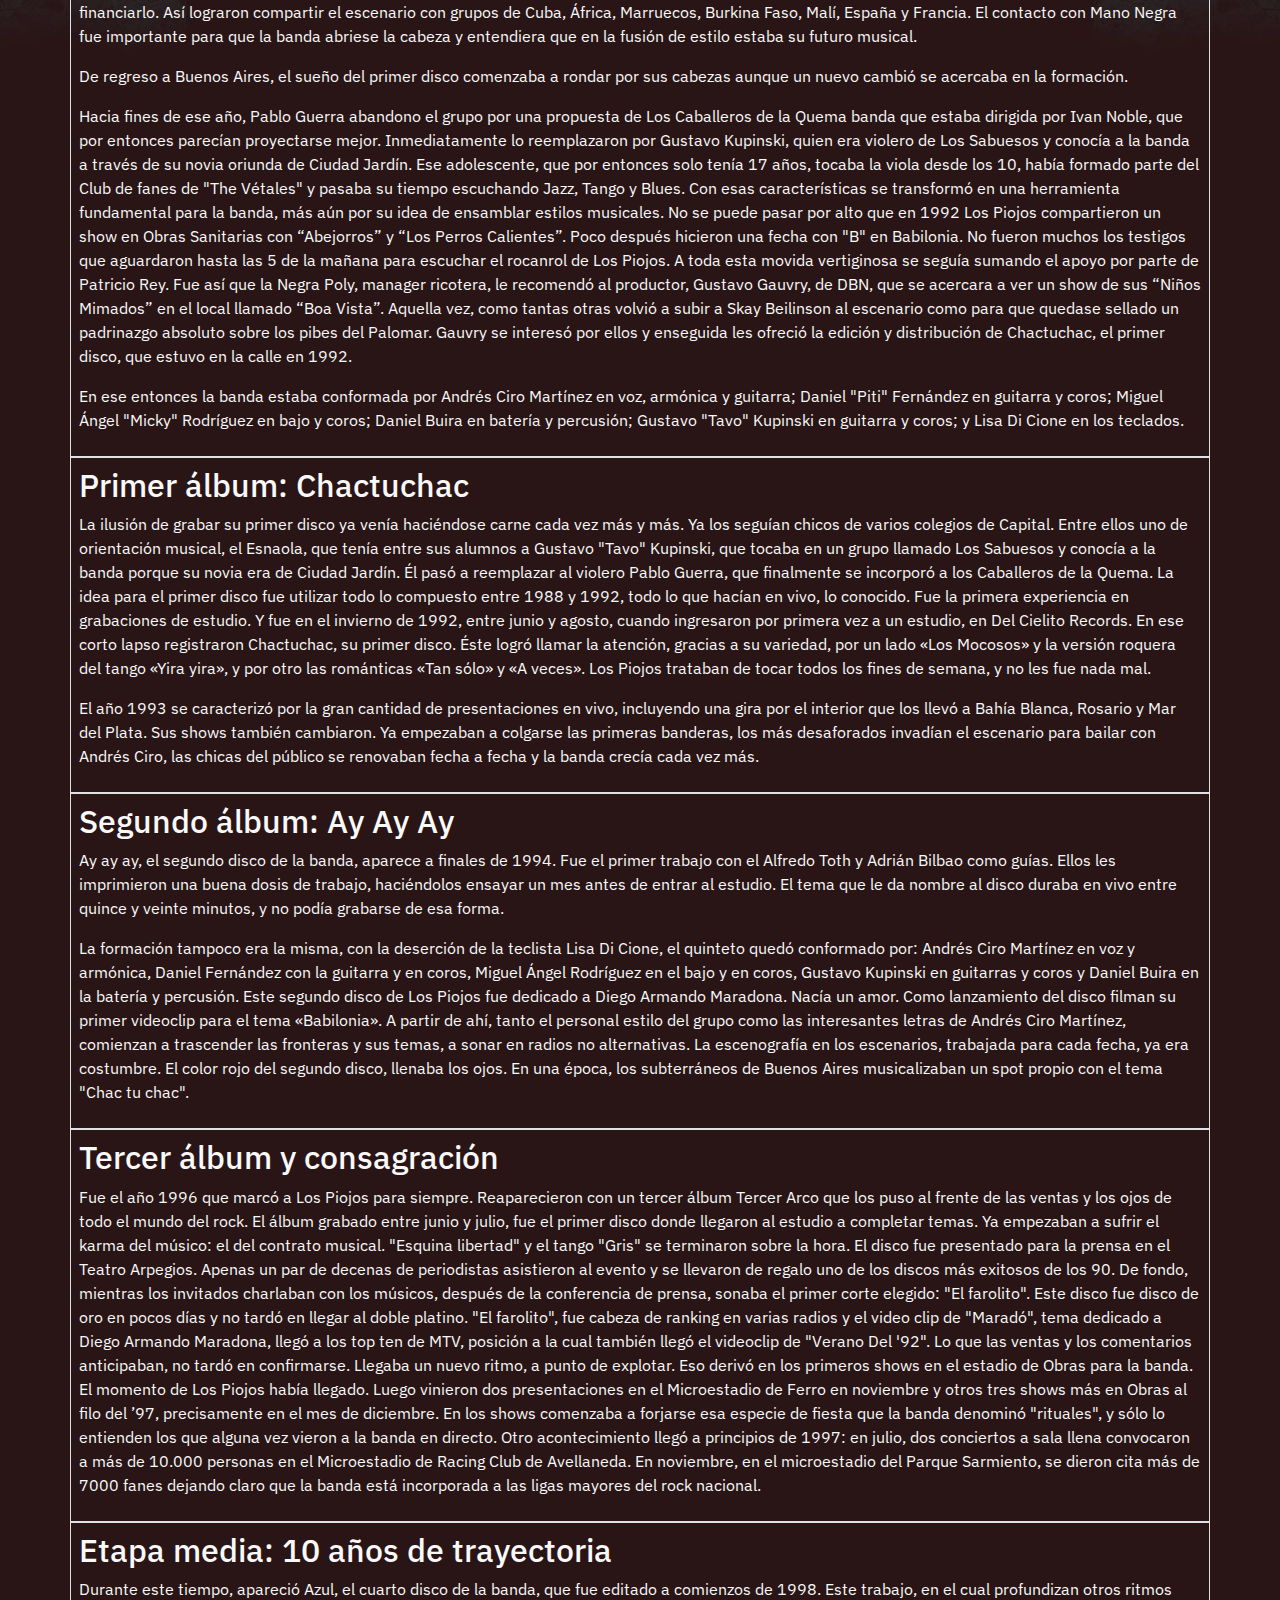
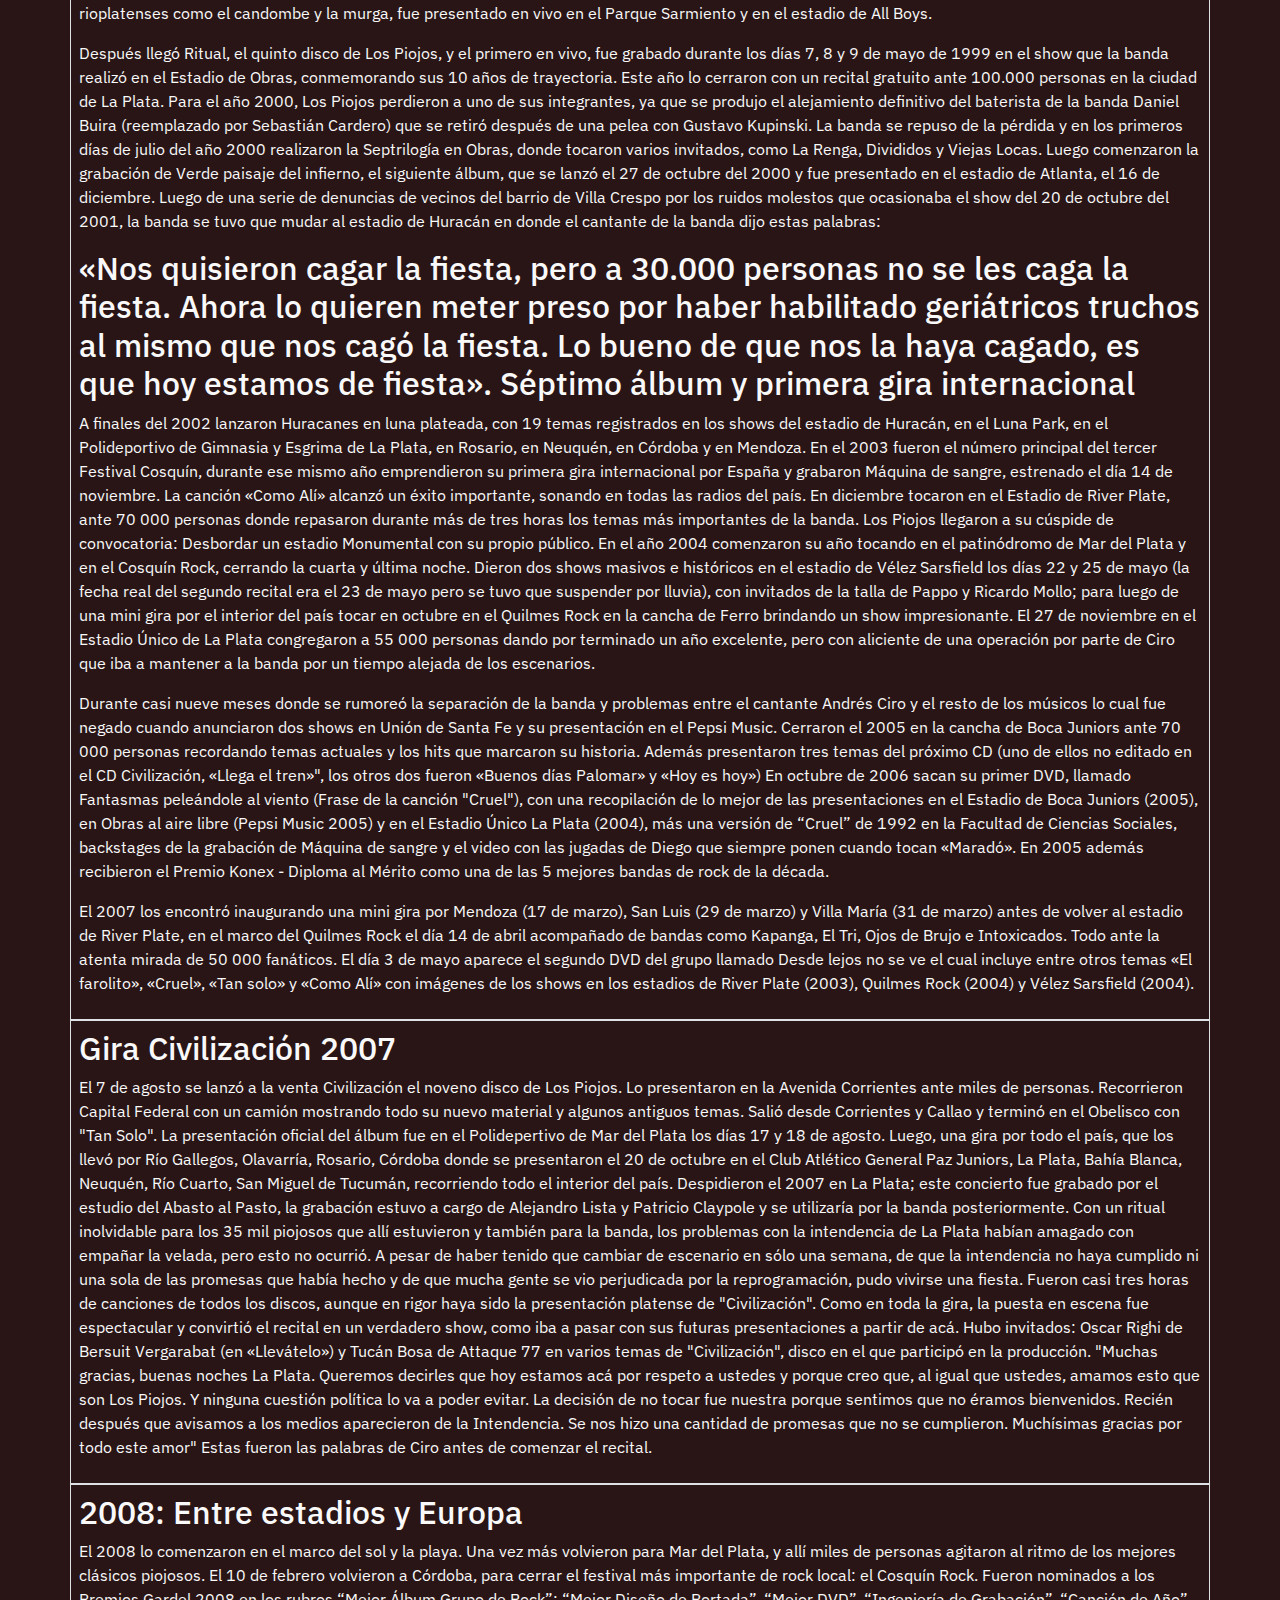
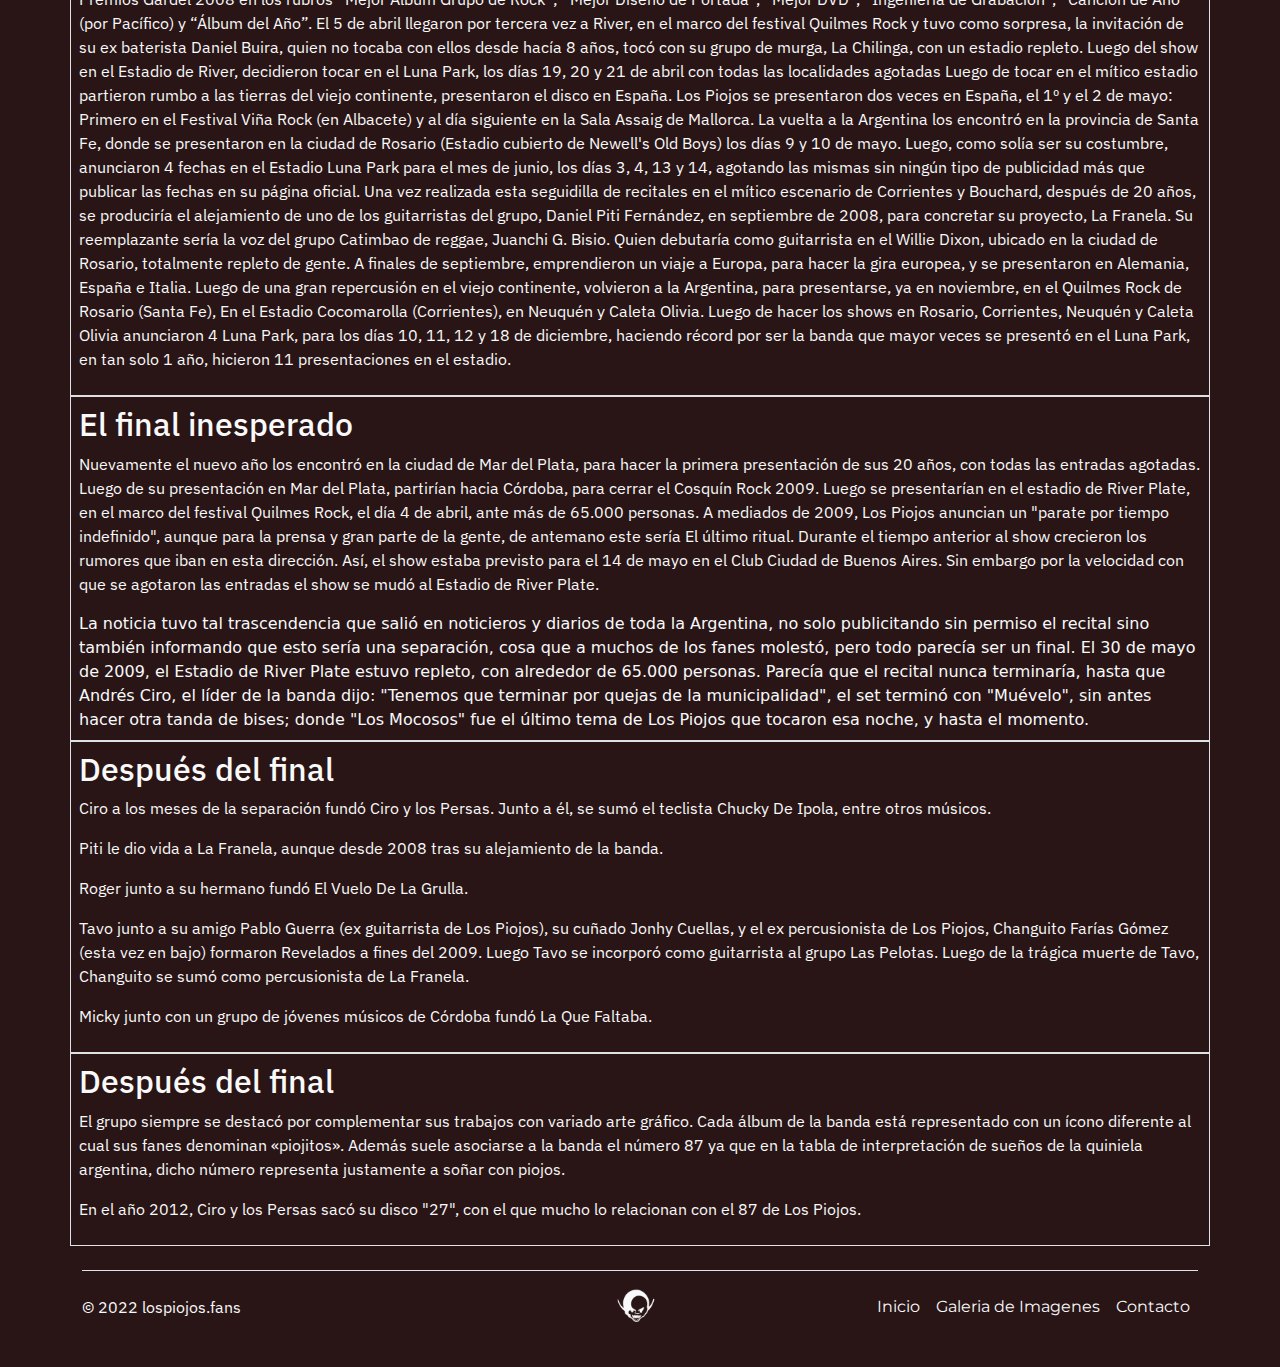
==== commit 5bdfbde5: "aplicando bootstrap" ====
--- a/index.html
+++ b/index.html
@@ -26,6 +26,9 @@
                     <a class="nav-link active" aria-current="page" href="./index.html">Inicio</a>
                   </li>
                   <li class="nav-item">
+                    <a class="nav-link" href="./archivos/galeriadeimagenes.html">Galeria de Imagenes</a>
+                  </li>
+                  <li class="nav-item">
                     <a class="nav-link" href="./archivos/contacto.html">Contacto</a>
                   </li>
                     </ul>
@@ -195,6 +198,7 @@
       
           <ul class="nav col-md-4 justify-content-end">
             <li class="nav-item "><a href="./index.html" class="nav-link px-2 text-light">Inicio</a></li>
+            <li class="nav-item"><a href="./archivos/galeriadeimagenes.html" class="nav-link px-2 text-light">Galeria de Imagenes</a></li>
             <li class="nav-item"><a href="./archivos/contacto.html" class="nav-link px-2 text-light">Contacto</a></li>
           </ul>
         </footer>
